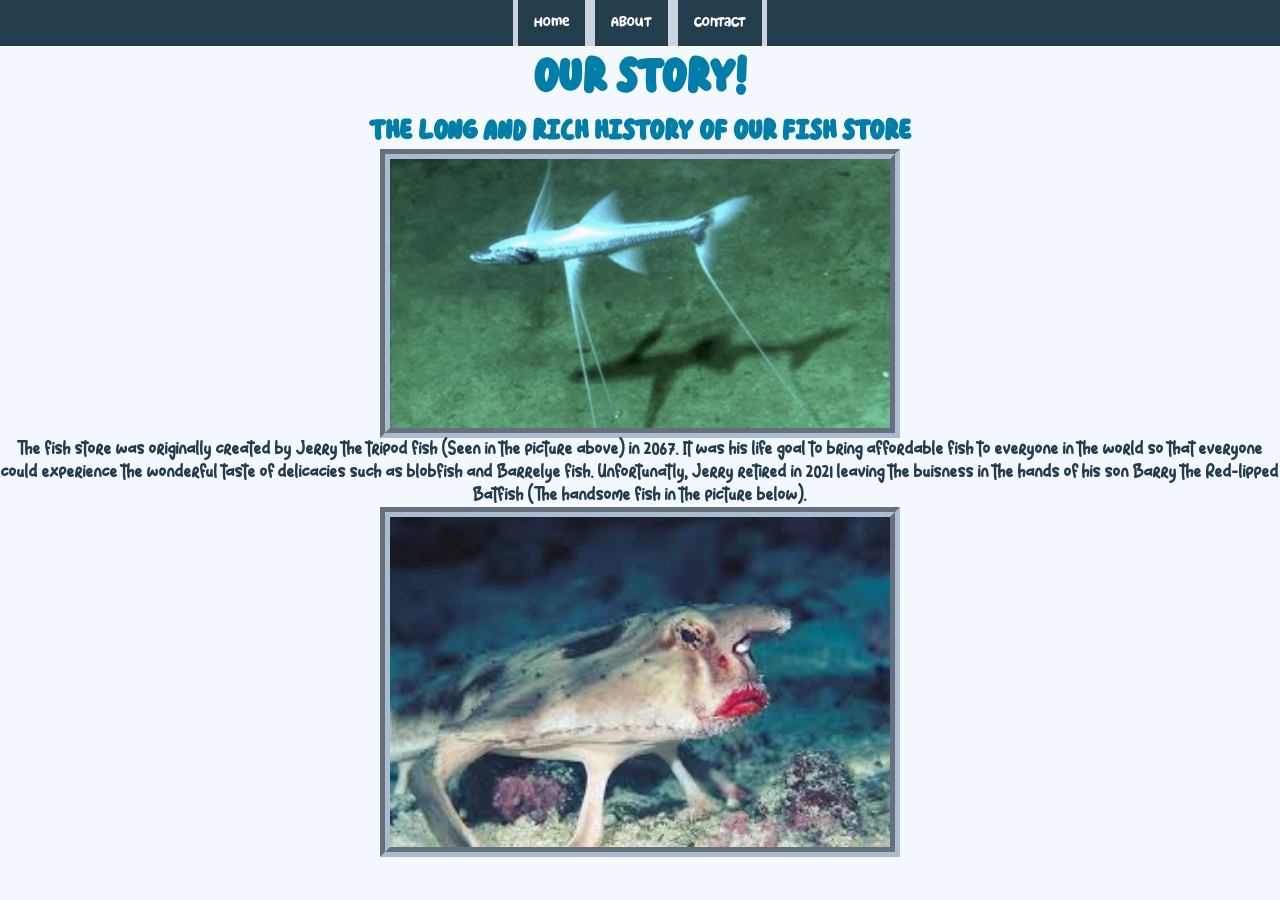
==== about.html @ 0710e62d "Added about page, nav bar, and more styling I got a lot done" ====
<!DOCTYPE html>
<html lang="en">

<head>
    <meta charset="UTF-8">
    <meta name="viewport" content="width=device-width, initial-scale=1.0">
    <title>About the fish store</title>
    <link href="style.css" rel="stylesheet" type="text/css">
</head>

<ul>
    <li><a href="index.html">Home</a></li>
    <li><a href="about.html">About</a></li>
    <li><a href="">Contact</a></li>
</ul>

<body>
    <div class="header">
        <h1>Our Story!</h1>
        <h3>The long and rich history of our fish store</h3>
    </div>

    <img src="tripodfish1a-scaled.jpg" width="500" alt="The founder of the fish store, Jerry the tripod fish">


    <p>The fish store was originally created by Jerry the tripod fish (Seen in the picture above) in 2067. It was his
        life goal to bring affordable fish to everyone in the world so that everyone could experience the wonderful
        taste of delicacies such as blobfish and Barrelye fish. Unfortunatly, Jerry retired in 2021 leaving the buisness
        in the hands of his son Barry the Red-lipped Batfish (The handsome fish in the picture below). </p>

    <img src="batfish.jpg" width="500" alt="The wonderful and amazing Barry the batfish">

</body>

</html>
---- style.css ----
* {
    margin: 0;
    padding: 0;
}

@font-face {
    font-family: fihFont;
    src: url(Shifa\ Rame.ttf);
}

@font-face {
    font-family: headerFont;
    src: url(OrangeGumdrop-PersonalUse-Regular.otf);
}

@font-face {
    font-family: navBar;
    src: url(Super\ Starfish.ttf);
}

body {
    background-color: #F4F9FF;
}

.header {
    text-align: center;
    font-family: headerFont;
    color: #007EA7;
}

.header h1 {
    font-size: 50px;
    margin-bottom: 5px;
}

.header h3 {
    font-size: 30px;
    margin-top: 5px;
}

img {
    display: block;
    margin: auto;
    border-color: #A9BCD0;
    border-style: groove;
    border-width: 10px;
}

p {
    font-family: fihFont;
    color: #233D4D;
    text-align: center;
}

.small {
    font-size: 5px;
}

ul {
    list-style-type: none;
    margin: 0;
    padding: 0;
    background-color: #233D4D;
    color: #F8FAFC;
    display: flex;
    font-family: navBar;
    justify-content: center;
    /* makes the thing only move past a certain point */
    position: sticky;
    top: 0;
}

ul li a {
    display: block;
    color: #F8FAFC;
    margin: 0;
    padding: 14px 16px;
    text-decoration: none;
  }

ul li a:hover {
    background-color: #99D9EA;
}

  ul li :first-child {
    float: left;
    border-left: 5px solid #CBD5E1
  }
  
  ul li :last-child {
    float: left;
    border-right: 5px solid #CBD5E1
  }
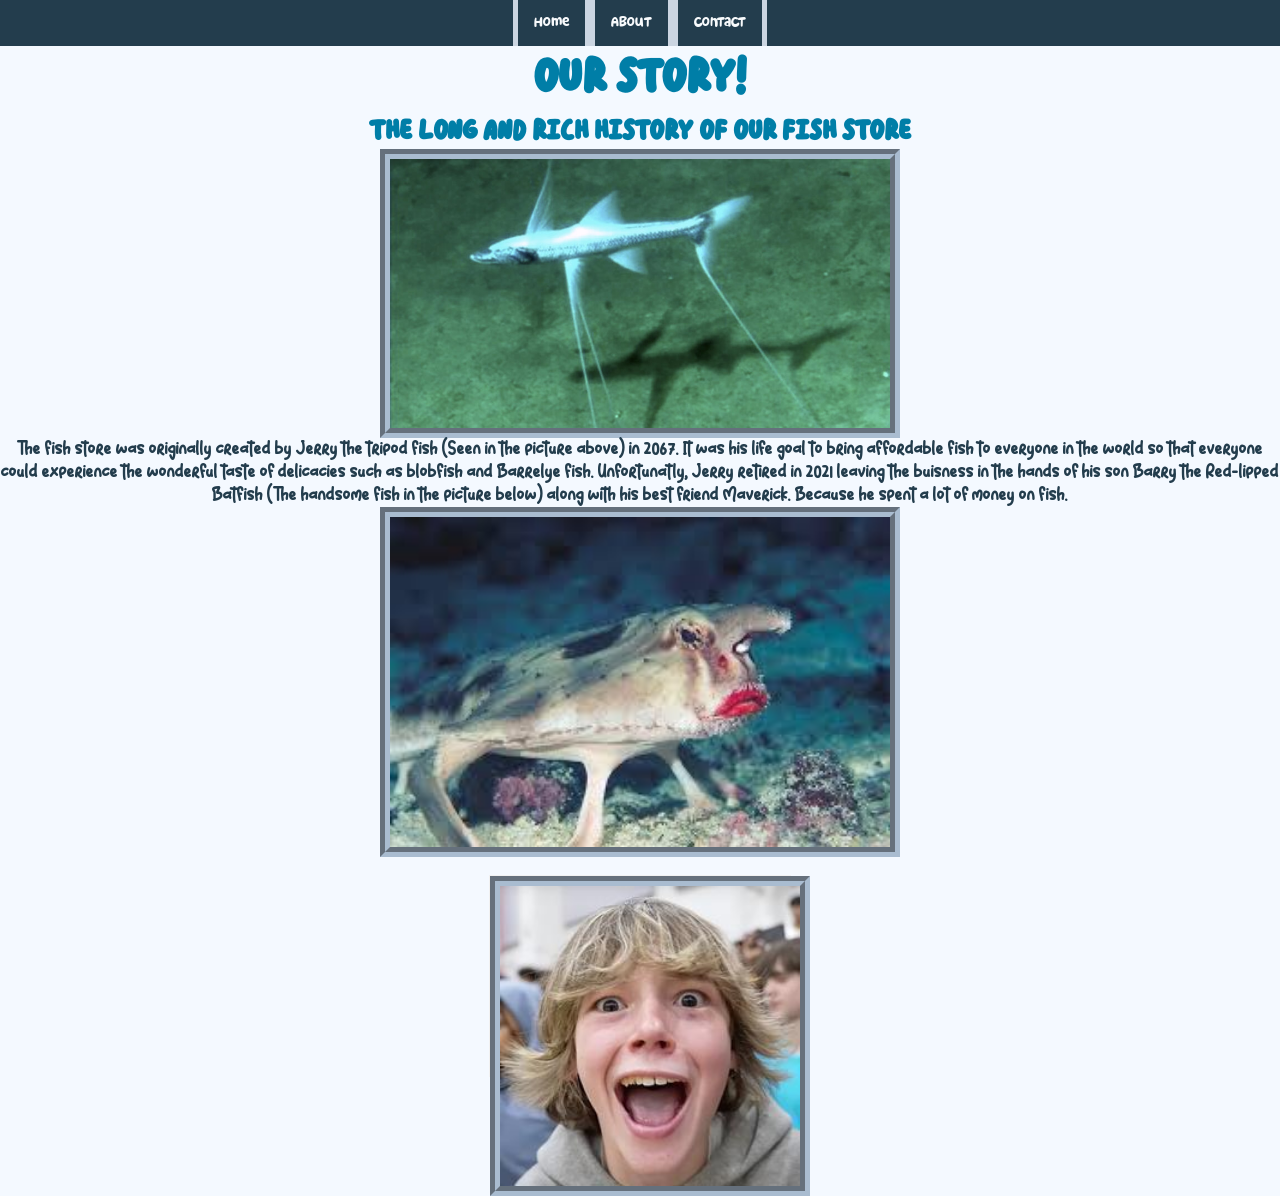
==== commit b39d152e: "Added a image that flips" ====
--- a/about.html
+++ b/about.html
@@ -26,10 +26,28 @@
     <p>The fish store was originally created by Jerry the tripod fish (Seen in the picture above) in 2067. It was his
         life goal to bring affordable fish to everyone in the world so that everyone could experience the wonderful
         taste of delicacies such as blobfish and Barrelye fish. Unfortunatly, Jerry retired in 2021 leaving the buisness
-        in the hands of his son Barry the Red-lipped Batfish (The handsome fish in the picture below). </p>
+        in the hands of his son Barry the Red-lipped Batfish (The handsome fish in the picture below) along with his best friend Maverick. Because he spent a lot of money on fish. </p>
 
     <img src="batfish.jpg" width="500" alt="The wonderful and amazing Barry the batfish">
 
+    <br>
+
+    <center>
+    <div class="flip-card">
+        <div class="flip-card-inner">
+          <div class="flip-card-front">
+            <img src="67 kid.jpeg" alt="67 kid" style="width:300px;height:300px;">
+          </div>
+          <div class="flip-card-back">
+            <h1>Maverick Trevillian</h1>
+            <p>Our number one customer and co-owner</p>
+            <p>he spent $6.7m on fish</p>
+          </div>
+        </div>
+      </div>
+    </center>
+
+    <script src="script.js"> </script>
 </body>
 
 </html>
--- a/style.css
+++ b/style.css
@@ -30,6 +30,7 @@
 
 .header h1 {
     font-size: 50px;
+    font-family: headerFont;
     margin-bottom: 5px;
 }
 
@@ -90,4 +91,51 @@
   ul li :last-child {
     float: left;
     border-right: 5px solid #CBD5E1
+  }
+
+  .flip-card {
+    background-color: transparent;
+    width: 300px;
+    height: 200px;
+    border: 1px solid #f1f1f1;
+    perspective: 1000px;
+  }
+  
+  .flip-card-inner {
+    position: relative;
+    width: 100%;
+    height: 100%;
+    text-align: center;
+    transition: transform 0.8s;
+    transform-style: preserve-3d;
+  }
+  
+  .flip-card:hover .flip-card-inner {
+    transform: rotateY(180deg);
+  }
+  
+  .flip-card-front, .flip-card-back {
+    position: absolute;
+    width: 100%;
+    height: 100%;
+    -webkit-backface-visibility: hidden;
+    backface-visibility: hidden;
+  }
+
+  .flip-card-front {
+    background-color: #bbb;
+    color: black;
+  }
+  
+  .flip-card-back {
+    background-color: #E2E8F0;
+    color: #1B263B;
+    font-family: fihFont;
+    transform: rotateY(180deg);
+    height: 300px;
+    width: 300px;
+  }
+
+  .flip-card-back h1 {
+    color: #F8FAFC;
   }
